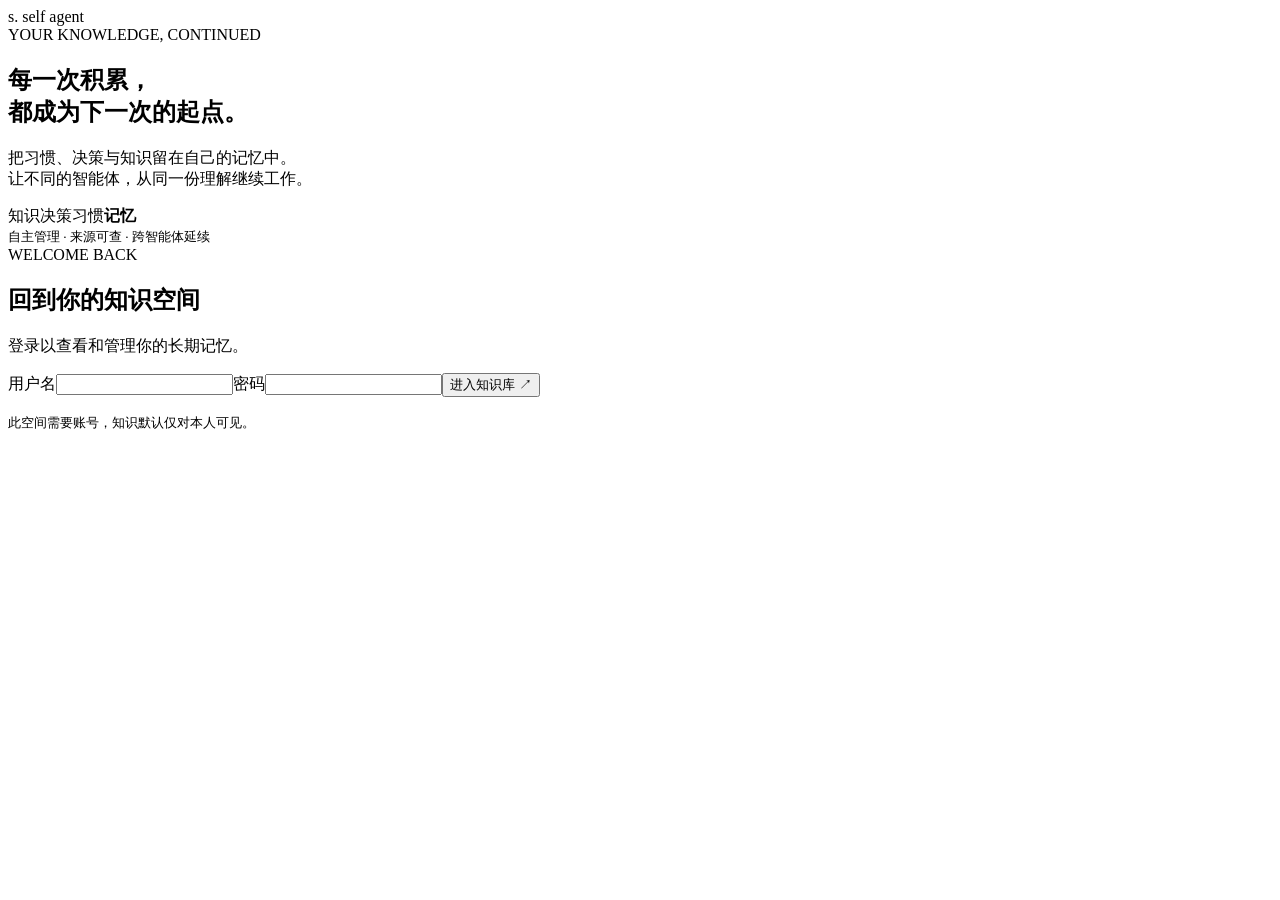
==== self_agent/web/index.html @ 15f4df8f "Build private knowledge service and agent integrations" ====
<!doctype html>
<html lang="zh-CN"><head><meta charset="utf-8"><meta name="viewport" content="width=device-width,initial-scale=1"><title>Self Agent · 长期知识库</title><link rel="stylesheet" href="/assets/style.css"><script defer src="/assets/app.js"></script></head>
<body>
<section id="login-screen" class="login-screen"><div class="login-art"><div class="brand"><span class="brand-mark">s.</span> self agent</div><div><span class="eyebrow">YOUR KNOWLEDGE, CONTINUED</span><h1>每一次积累，<br>都成为下一次的起点。</h1><p>把习惯、决策与知识留在自己的记忆中。<br>让不同的智能体，从同一份理解继续工作。</p><div class="orbit"><span>知识</span><span>决策</span><span>习惯</span><b>记忆</b></div></div><small>自主管理 · 来源可查 · 跨智能体延续</small></div><form id="login-form" class="login-form"><span class="eyebrow">WELCOME BACK</span><h2>回到你的知识空间</h2><p>登录以查看和管理你的长期记忆。</p><label>用户名<input name="username" autocomplete="username" required></label><label>密码<input name="password" type="password" autocomplete="current-password" required></label><button class="primary" type="submit">进入知识库 <span>↗</span></button><p id="login-error" class="error" role="alert"></p><small>此空间需要账号，知识默认仅对本人可见。</small></form></section>
<div id="app" class="shell" hidden>
<aside class="sidebar"><a class="brand" href="/"><span class="brand-mark">s.</span> self agent</a><div class="space-label"><span class="live-dot"></span> PERSONAL WORKSPACE</div><nav aria-label="主要导航"><button data-page="library" class="nav-item selected"><span>▦</span>知识库 <b id="nav-count">0</b></button><button data-page="inbox" class="nav-item"><span>◈</span>待确认 <b id="inbox-count">0</b></button><button data-page="sources" class="nav-item"><span>▤</span>原始资料</button><div class="nav-rule"></div><button data-page="connections" class="nav-item"><span>⌘</span>智能体接入</button><button data-page="backup" class="nav-item"><span>↥</span>备份与恢复</button></nav><div class="sidebar-note"><span class="tiny-label">COMPOUNDING KNOWLEDGE</span><p>知识由你掌握，<br>记忆随使用积累。</p><div class="note-line"></div></div><button id="logout" class="profile"><span class="avatar" id="avatar">S</span><span><strong id="username"></strong><small>私人知识空间</small></span><span>↗</span></button></aside>
<main><header class="topbar"><span id="breadcrumb">工作空间 <span>/</span> 知识库</span><div class="top-status"><span class="live-dot"></span><span id="connection-status">检查连接中</span><span class="version">v0.1</span></div></header>
<section class="workspace"><div class="page-heading"><div><span class="eyebrow" id="page-kicker">A PLACE FOR WHAT MATTERS</span><h1 id="page-title">让知识，持续生长。</h1><p id="page-subtitle">保留有价值的习惯、事实和决策，给每一次新会话一个更好的开始。</p></div><button id="new-memory" class="primary">＋ 新建记忆</button></div>
<div id="stats" class="stats"><div><span>有效记忆</span><strong id="stat-active">0</strong><small>可被智能体检索与调用</small></div><div><span>等待确认</span><strong id="stat-candidate">0</strong><small>检查依据后收入知识库</small></div><div><span>原始资料</span><strong id="stat-sources">0</strong><small>保留知识从哪里来</small></div><div class="stat-highlight"><span>共享同一份理解</span><strong>∞</strong><small>Claude Code · Codex · API</small></div></div>
<section id="library-page" class="page"><div class="search-panel"><div class="search-modes"><button class="active" data-mode="search">检索知识</button><button data-mode="ask">基于知识提问</button><span>有据可查，才值得记住</span></div><form id="search-form"><span class="search-icon">⌕</span><input id="query" aria-label="搜索知识" placeholder="搜索偏好、项目决策、做事方法…" maxlength="4000"><button class="search-submit" aria-label="执行检索">↵</button></form></div><div id="answer" class="answer" hidden></div><div class="list-toolbar"><div><h2 id="list-title">你的长期记忆</h2><span id="result-count"></span></div><div class="filters"><select id="project-filter" aria-label="知识空间"><option value="">个人空间</option></select><button id="clear-search" class="text-button" hidden>清除检索</button></div></div><div id="memory-list" class="memory-grid"></div><button id="load-more" class="secondary" hidden>加载更多</button></section>
<section id="inbox-page" class="page" hidden><div class="info-strip">◈ 自动提炼的候选内容先在这里核对。确认后，智能体才能将它作为有效记忆使用。</div><div id="inbox-list" class="memory-grid"></div><h2 class="section-title">提炼任务</h2><div id="job-list" class="stack"></div></section>
<section id="sources-page" class="page" hidden><div class="section-toolbar"><p>原文与长期记忆分别保存，随时可以回到上下文。</p><button id="import-source" class="primary">＋ 导入资料</button></div><div id="source-list" class="stack"></div><button id="sources-more" class="secondary" hidden>加载更多</button></section>
<section id="connections-page" class="page" hidden><div class="two-column"><article class="panel"><span class="eyebrow">ONE MEMORY, MANY AGENTS</span><h2>连接你的智能体</h2><p>Claude Code 与 Codex 通过统一 API 共享记忆。不同客户端使用独立密钥，可以分别撤销。</p><ol><li>创建一个用途明确的 API 密钥。</li><li>使用本项目 CLI 配置服务地址和密钥文件。</li><li>运行接入命令，核对并启用客户端钩子。</li></ol><pre id="setup-command"></pre><button id="create-key" class="primary">创建 API 密钥</button><pre id="new-key" hidden></pre><small>密钥仅显示一次，请保存在仓库之外。</small><div id="keys" class="stack compact"></div></article><article class="panel"><span class="eyebrow">SERVICE STATUS</span><h2>处理与检索</h2><dl id="service-status"></dl><div class="info-strip">交晓智负责提炼与回答。语义索引使用独立的向量模型；未启用时仍可进行中文关键词检索。</div></article></div></section>
<section id="backup-page" class="page" hidden><div class="two-column"><article class="panel"><span class="eyebrow">YOUR DATA, YOUR COPY</span><h2>导出你的知识</h2><p>导出包含记忆、来源与版本历史。账号密码、客户端密钥和模型凭据不会进入导出包。</p><button id="export" class="primary">↓ 下载 JSON 备份</button><small>下载内容包含私人知识，请妥善保存。CLI 支持密码加密的备份包。</small></article><article class="panel"><span class="eyebrow">KEEP THE CONTEXT</span><h2>从备份恢复</h2><p>按内容合并到当前账号。已有记录会保留，已忘记的内容不会因为旧备份自动恢复。</p><label class="file-label">选择 JSON 备份<input id="restore-file" type="file" accept=".json,application/json"></label><button id="restore" class="secondary">合并恢复</button><p id="restore-result" aria-live="polite"></p></article></div></section>
<footer>SELF AGENT <span>·</span> 知识积累在自己手中 <span class="footer-right">每条记忆，都有来处。</span></footer></section></main>
</div>
<dialog id="memory-dialog"><form id="memory-form"><div class="dialog-heading"><h2 id="dialog-title">新建记忆</h2><button type="button" class="icon-button" data-close="memory-dialog" aria-label="关闭">×</button></div><label>标题<input name="title" maxlength="200" placeholder="用一句话标记这条知识"></label><div class="form-row"><label>类型<select name="kind"><option value="fact">事实</option><option value="preference">偏好</option><option value="decision">决策</option><option value="procedure">流程</option></select></label><label>项目空间<input name="project" list="projects" placeholder="留空为个人空间" maxlength="200"></label></div><label>记忆内容<textarea name="content" rows="7" required maxlength="12000" placeholder="写下一条清晰、独立、值得长期保留的信息。"></textarea></label><p id="memory-error" class="error"></p><div class="dialog-actions"><button type="button" class="secondary" data-close="memory-dialog">取消</button><button class="primary">保存记忆</button></div></form></dialog>
<dialog id="source-dialog"><form id="source-form"><div class="dialog-heading"><h2>导入原始资料</h2><button type="button" class="icon-button" data-close="source-dialog" aria-label="关闭">×</button></div><label>资料标题<input name="title" required maxlength="200" placeholder="例如：项目讨论记录"></label><label>项目空间<input name="project" list="projects" placeholder="留空为个人空间" maxlength="200"></label><label>文字内容<textarea name="content" rows="9" required maxlength="120000" placeholder="粘贴会话、笔记或已确认的项目资料。"></textarea></label><label class="file-label">或读取本地 TXT / Markdown 文件<input id="text-file" type="file" accept=".txt,.md,text/plain,text/markdown"></label><p>资料保存后在后台提炼；未配置交晓智时会保留在队列中。</p><div class="dialog-actions"><button type="button" class="secondary" data-close="source-dialog">取消</button><button class="primary">保存并提炼</button></div></form></dialog>
<dialog id="detail-dialog" class="detail-dialog"><div class="dialog-heading"><h2>记忆详情</h2><button class="icon-button" data-close="detail-dialog" aria-label="关闭">×</button></div><div id="detail-body"></div></dialog>
<datalist id="projects"></datalist><div id="toast" role="status" aria-live="polite" hidden></div>
</body></html>
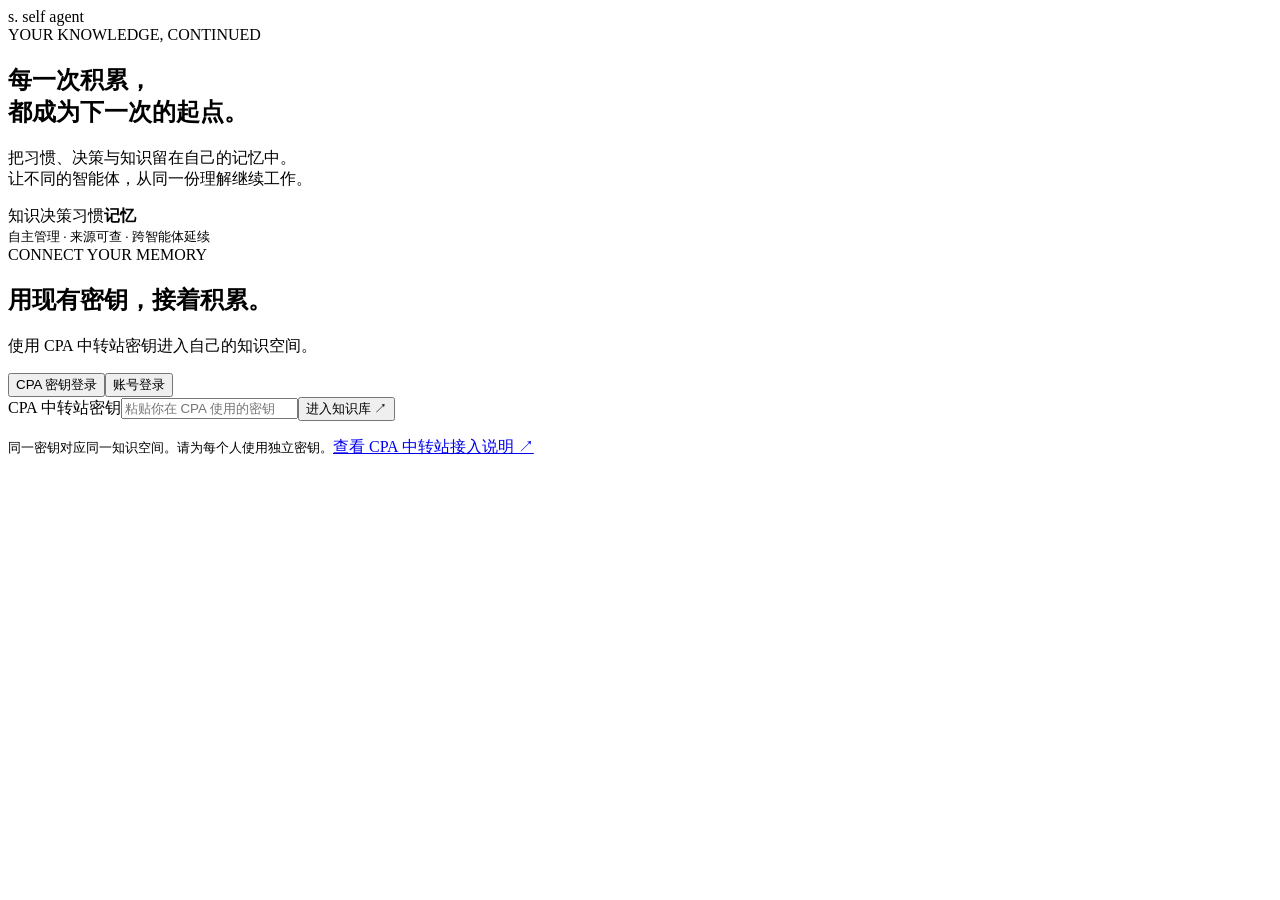
==== commit c4f7a42b: "feat: use CPA keys for knowledge login and automatic device pairing" ====
--- a/self_agent/web/index.html
+++ b/self_agent/web/index.html
@@ -1,7 +1,7 @@
 <!doctype html>
 <html lang="zh-CN"><head><meta charset="utf-8"><meta name="viewport" content="width=device-width,initial-scale=1"><title>Self Agent · 长期知识库</title><link rel="stylesheet" href="/assets/style.css"><script defer src="/assets/app.js"></script></head>
 <body>
-<section id="login-screen" class="login-screen"><div class="login-art"><div class="brand"><span class="brand-mark">s.</span> self agent</div><div><span class="eyebrow">YOUR KNOWLEDGE, CONTINUED</span><h1>每一次积累，<br>都成为下一次的起点。</h1><p>把习惯、决策与知识留在自己的记忆中。<br>让不同的智能体，从同一份理解继续工作。</p><div class="orbit"><span>知识</span><span>决策</span><span>习惯</span><b>记忆</b></div></div><small>自主管理 · 来源可查 · 跨智能体延续</small></div><form id="login-form" class="login-form"><span class="eyebrow">WELCOME BACK</span><h2>回到你的知识空间</h2><p>登录以查看和管理你的长期记忆。</p><label>用户名<input name="username" autocomplete="username" required></label><label>密码<input name="password" type="password" autocomplete="current-password" required></label><button class="primary" type="submit">进入知识库 <span>↗</span></button><p id="login-error" class="error" role="alert"></p><small>此空间需要账号，知识默认仅对本人可见。</small></form></section>
+<section id="login-screen" class="login-screen"><div class="login-art"><div class="brand"><span class="brand-mark">s.</span> self agent</div><div><span class="eyebrow">YOUR KNOWLEDGE, CONTINUED</span><h1>每一次积累，<br>都成为下一次的起点。</h1><p>把习惯、决策与知识留在自己的记忆中。<br>让不同的智能体，从同一份理解继续工作。</p><div class="orbit"><span>知识</span><span>决策</span><span>习惯</span><b>记忆</b></div></div><small>自主管理 · 来源可查 · 跨智能体延续</small></div><div class="login-form"><span class="eyebrow">CONNECT YOUR MEMORY</span><h2>用现有密钥，接着积累。</h2><p>使用 CPA 中转站密钥进入自己的知识空间。</p><div class="auth-tabs"><button type="button" data-auth-mode="key" class="active">CPA 密钥登录</button><button type="button" data-auth-mode="account">账号登录</button></div><form id="key-login-form"><label>CPA 中转站密钥<input name="token" type="password" autocomplete="off" spellcheck="false" required minlength="16" maxlength="4096" placeholder="粘贴你在 CPA 使用的密钥"></label><button class="primary" type="submit">进入知识库 <span>↗</span></button><p id="key-login-error" class="error" role="alert"></p></form><form id="login-form" hidden><label>用户名<input name="username" autocomplete="username" required></label><label>密码<input name="password" type="password" autocomplete="current-password" required></label><button class="primary" type="submit">账号登录 <span>↗</span></button><p id="login-error" class="error" role="alert"></p></form><small id="auth-hint">同一密钥对应同一知识空间。请为每个人使用独立密钥。</small><a class="login-guide" href="https://cpa.matterswarm.com/guide" target="_blank" rel="noopener noreferrer">查看 CPA 中转站接入说明 ↗</a></div></section>
 <div id="app" class="shell" hidden>
 <aside class="sidebar"><a class="brand" href="/"><span class="brand-mark">s.</span> self agent</a><div class="space-label"><span class="live-dot"></span> PERSONAL WORKSPACE</div><nav aria-label="主要导航"><button data-page="library" class="nav-item selected"><span>▦</span>知识库 <b id="nav-count">0</b></button><button data-page="inbox" class="nav-item"><span>◈</span>待确认 <b id="inbox-count">0</b></button><button data-page="sources" class="nav-item"><span>▤</span>原始资料</button><div class="nav-rule"></div><button data-page="connections" class="nav-item"><span>⌘</span>智能体接入</button><button data-page="backup" class="nav-item"><span>↥</span>备份与恢复</button></nav><div class="sidebar-note"><span class="tiny-label">COMPOUNDING KNOWLEDGE</span><p>知识由你掌握，<br>记忆随使用积累。</p><div class="note-line"></div></div><button id="logout" class="profile"><span class="avatar" id="avatar">S</span><span><strong id="username"></strong><small>私人知识空间</small></span><span>↗</span></button></aside>
 <main><header class="topbar"><span id="breadcrumb">工作空间 <span>/</span> 知识库</span><div class="top-status"><span class="live-dot"></span><span id="connection-status">检查连接中</span><span class="version">v0.1</span></div></header>
@@ -10,7 +10,7 @@
 <section id="library-page" class="page"><div class="search-panel"><div class="search-modes"><button class="active" data-mode="search">检索知识</button><button data-mode="ask">基于知识提问</button><span>有据可查，才值得记住</span></div><form id="search-form"><span class="search-icon">⌕</span><input id="query" aria-label="搜索知识" placeholder="搜索偏好、项目决策、做事方法…" maxlength="4000"><button class="search-submit" aria-label="执行检索">↵</button></form></div><div id="answer" class="answer" hidden></div><div class="list-toolbar"><div><h2 id="list-title">你的长期记忆</h2><span id="result-count"></span></div><div class="filters"><select id="project-filter" aria-label="知识空间"><option value="">个人空间</option></select><button id="clear-search" class="text-button" hidden>清除检索</button></div></div><div id="memory-list" class="memory-grid"></div><button id="load-more" class="secondary" hidden>加载更多</button></section>
 <section id="inbox-page" class="page" hidden><div class="info-strip">◈ 自动提炼的候选内容先在这里核对。确认后，智能体才能将它作为有效记忆使用。</div><div id="inbox-list" class="memory-grid"></div><h2 class="section-title">提炼任务</h2><div id="job-list" class="stack"></div></section>
 <section id="sources-page" class="page" hidden><div class="section-toolbar"><p>原文与长期记忆分别保存，随时可以回到上下文。</p><button id="import-source" class="primary">＋ 导入资料</button></div><div id="source-list" class="stack"></div><button id="sources-more" class="secondary" hidden>加载更多</button></section>
-<section id="connections-page" class="page" hidden><div class="two-column"><article class="panel"><span class="eyebrow">ONE MEMORY, MANY AGENTS</span><h2>连接你的智能体</h2><p>Claude Code 与 Codex 通过统一 API 共享记忆。不同客户端使用独立密钥，可以分别撤销。</p><ol><li>创建一个用途明确的 API 密钥。</li><li>使用本项目 CLI 配置服务地址和密钥文件。</li><li>运行接入命令，核对并启用客户端钩子。</li></ol><pre id="setup-command"></pre><button id="create-key" class="primary">创建 API 密钥</button><pre id="new-key" hidden></pre><small>密钥仅显示一次，请保存在仓库之外。</small><div id="keys" class="stack compact"></div></article><article class="panel"><span class="eyebrow">SERVICE STATUS</span><h2>处理与检索</h2><dl id="service-status"></dl><div class="info-strip">交晓智负责提炼与回答。语义索引使用独立的向量模型；未启用时仍可进行中文关键词检索。</div></article></div></section>
+<section id="connections-page" class="page" hidden><div class="two-column"><article class="panel"><span class="eyebrow">ONE MEMORY, MANY AGENTS</span><h2>把记忆接到你的工具</h2><p>选择客户端，下载接入包。安装器会自动连接当前知识空间，并保留原来的配置。</p><div class="form-row"><label>要连接的工具<select id="setup-client"><option value="codex">Codex</option><option value="claude">Claude Code</option><option value="both">两者都连接</option></select></label><label>这台设备的名字<input id="device-name" maxlength="80" value="我的电脑" placeholder="例如：办公室电脑"></label></div><button id="download-setup" class="primary">↓ 下载 Windows 接入包</button><small>需要 Python 3.11+。解压后双击 start.cmd；完成后重启客户端。接入包只可配对一次，10 分钟有效，请勿转发。Codex 新钩子需在 /hooks 审核。</small><p id="setup-result" role="status"></p><details class="connection-details"><summary>保留已有知识空间：关联 CPA 密钥</summary><p>如果你原来使用账号密码登录，可在这里关联自己的 CPA 密钥。之后用该密钥登录，仍能看到当前资料。密钥持有者将能访问此空间。</p><form id="cpa-link-form"><label>要关联的 CPA 密钥<input name="token" type="password" autocomplete="off" spellcheck="false" minlength="16" maxlength="4096" required></label><button class="secondary" type="submit">关联到当前空间</button></form></details><details class="connection-details"><summary>手动接入与 API 密钥</summary><p>已有本项目客户端时，可运行下面的命令，隐藏输入 CPA 密钥；不需要手工创建密钥文件。</p><pre id="setup-command"></pre><button id="create-key" class="secondary">创建 API 密钥</button><pre id="new-key" hidden></pre><small>手动密钥仅显示一次，请保存在仓库之外。</small></details><h3 class="section-title">已连接的设备与密钥</h3><div id="keys" class="stack compact"></div></article><article class="panel"><span class="eyebrow">SERVICE STATUS</span><h2>处理与检索</h2><dl id="service-status"></dl><div class="info-strip">交晓智负责提炼与回答。语义索引使用独立的向量模型；未启用时仍可进行中文关键词检索。</div></article></div></section>
 <section id="backup-page" class="page" hidden><div class="two-column"><article class="panel"><span class="eyebrow">YOUR DATA, YOUR COPY</span><h2>导出你的知识</h2><p>导出包含记忆、来源与版本历史。账号密码、客户端密钥和模型凭据不会进入导出包。</p><button id="export" class="primary">↓ 下载 JSON 备份</button><small>下载内容包含私人知识，请妥善保存。CLI 支持密码加密的备份包。</small></article><article class="panel"><span class="eyebrow">KEEP THE CONTEXT</span><h2>从备份恢复</h2><p>按内容合并到当前账号。已有记录会保留，已忘记的内容不会因为旧备份自动恢复。</p><label class="file-label">选择 JSON 备份<input id="restore-file" type="file" accept=".json,application/json"></label><button id="restore" class="secondary">合并恢复</button><p id="restore-result" aria-live="polite"></p></article></div></section>
 <footer>SELF AGENT <span>·</span> 知识积累在自己手中 <span class="footer-right">每条记忆，都有来处。</span></footer></section></main>
 </div>
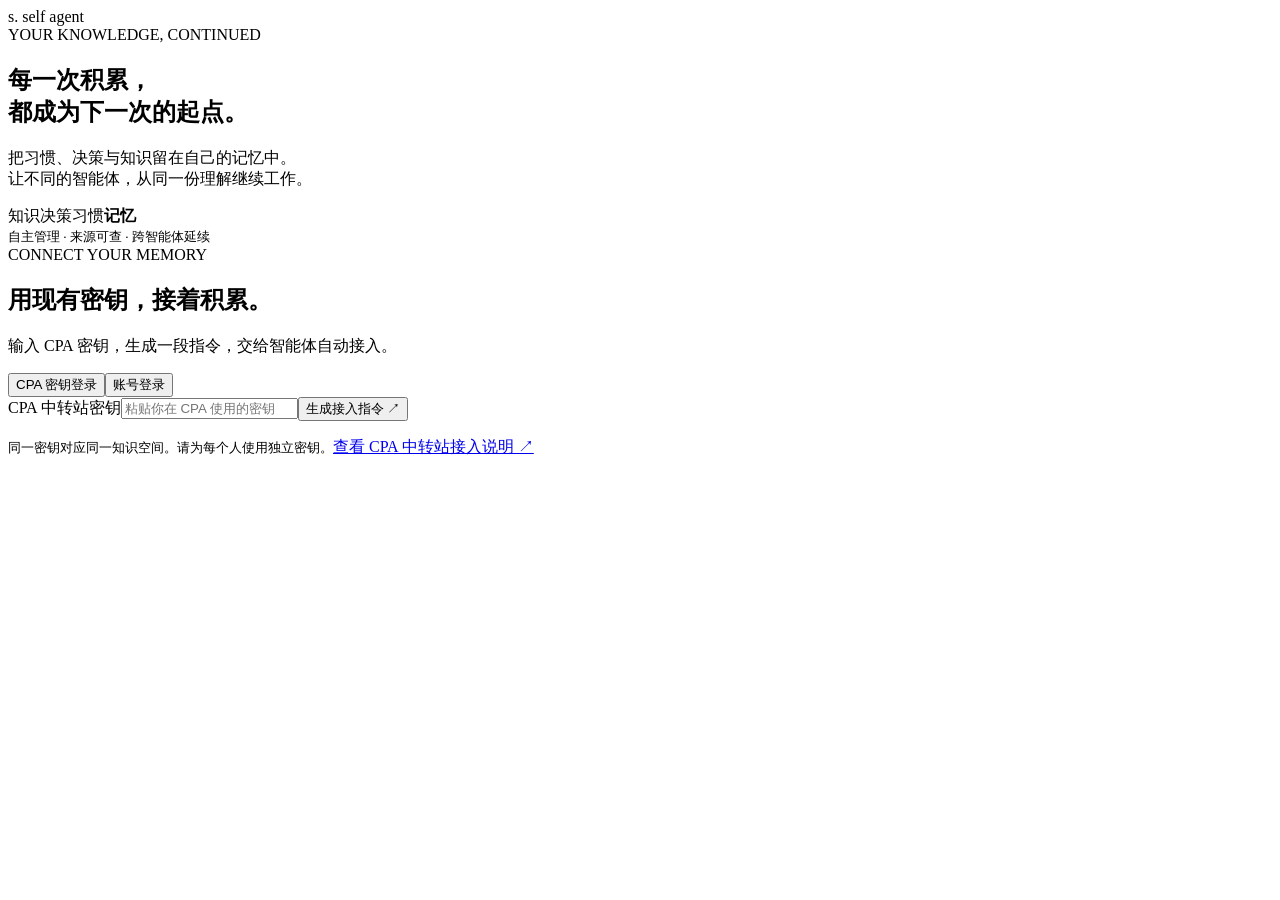
==== commit 666af9db: "feat: generate a paste-to-agent instruction for automatic knowledge setup" ====
--- a/self_agent/web/index.html
+++ b/self_agent/web/index.html
@@ -1,7 +1,7 @@
 <!doctype html>
 <html lang="zh-CN"><head><meta charset="utf-8"><meta name="viewport" content="width=device-width,initial-scale=1"><title>Self Agent · 长期知识库</title><link rel="stylesheet" href="/assets/style.css"><script defer src="/assets/app.js"></script></head>
 <body>
-<section id="login-screen" class="login-screen"><div class="login-art"><div class="brand"><span class="brand-mark">s.</span> self agent</div><div><span class="eyebrow">YOUR KNOWLEDGE, CONTINUED</span><h1>每一次积累，<br>都成为下一次的起点。</h1><p>把习惯、决策与知识留在自己的记忆中。<br>让不同的智能体，从同一份理解继续工作。</p><div class="orbit"><span>知识</span><span>决策</span><span>习惯</span><b>记忆</b></div></div><small>自主管理 · 来源可查 · 跨智能体延续</small></div><div class="login-form"><span class="eyebrow">CONNECT YOUR MEMORY</span><h2>用现有密钥，接着积累。</h2><p>使用 CPA 中转站密钥进入自己的知识空间。</p><div class="auth-tabs"><button type="button" data-auth-mode="key" class="active">CPA 密钥登录</button><button type="button" data-auth-mode="account">账号登录</button></div><form id="key-login-form"><label>CPA 中转站密钥<input name="token" type="password" autocomplete="off" spellcheck="false" required minlength="16" maxlength="4096" placeholder="粘贴你在 CPA 使用的密钥"></label><button class="primary" type="submit">进入知识库 <span>↗</span></button><p id="key-login-error" class="error" role="alert"></p></form><form id="login-form" hidden><label>用户名<input name="username" autocomplete="username" required></label><label>密码<input name="password" type="password" autocomplete="current-password" required></label><button class="primary" type="submit">账号登录 <span>↗</span></button><p id="login-error" class="error" role="alert"></p></form><small id="auth-hint">同一密钥对应同一知识空间。请为每个人使用独立密钥。</small><a class="login-guide" href="https://cpa.matterswarm.com/guide" target="_blank" rel="noopener noreferrer">查看 CPA 中转站接入说明 ↗</a></div></section>
+<section id="login-screen" class="login-screen"><div class="login-art"><div class="brand"><span class="brand-mark">s.</span> self agent</div><div><span class="eyebrow">YOUR KNOWLEDGE, CONTINUED</span><h1>每一次积累，<br>都成为下一次的起点。</h1><p>把习惯、决策与知识留在自己的记忆中。<br>让不同的智能体，从同一份理解继续工作。</p><div class="orbit"><span>知识</span><span>决策</span><span>习惯</span><b>记忆</b></div></div><small>自主管理 · 来源可查 · 跨智能体延续</small></div><div class="login-form"><span class="eyebrow">CONNECT YOUR MEMORY</span><h2>用现有密钥，接着积累。</h2><p>输入 CPA 密钥，生成一段指令，交给智能体自动接入。</p><div class="auth-tabs"><button type="button" data-auth-mode="key" class="active">CPA 密钥登录</button><button type="button" data-auth-mode="account">账号登录</button></div><form id="key-login-form"><label>CPA 中转站密钥<input name="token" type="password" autocomplete="off" spellcheck="false" required minlength="16" maxlength="4096" placeholder="粘贴你在 CPA 使用的密钥"></label><button class="primary" type="submit">生成接入指令 <span>↗</span></button><p id="key-login-error" class="error" role="alert"></p></form><form id="login-form" hidden><label>用户名<input name="username" autocomplete="username" required></label><label>密码<input name="password" type="password" autocomplete="current-password" required></label><button class="primary" type="submit">账号登录 <span>↗</span></button><p id="login-error" class="error" role="alert"></p></form><small id="auth-hint">同一密钥对应同一知识空间。请为每个人使用独立密钥。</small><a class="login-guide" href="https://cpa.matterswarm.com/guide" target="_blank" rel="noopener noreferrer">查看 CPA 中转站接入说明 ↗</a></div></section>
 <div id="app" class="shell" hidden>
 <aside class="sidebar"><a class="brand" href="/"><span class="brand-mark">s.</span> self agent</a><div class="space-label"><span class="live-dot"></span> PERSONAL WORKSPACE</div><nav aria-label="主要导航"><button data-page="library" class="nav-item selected"><span>▦</span>知识库 <b id="nav-count">0</b></button><button data-page="inbox" class="nav-item"><span>◈</span>待确认 <b id="inbox-count">0</b></button><button data-page="sources" class="nav-item"><span>▤</span>原始资料</button><div class="nav-rule"></div><button data-page="connections" class="nav-item"><span>⌘</span>智能体接入</button><button data-page="backup" class="nav-item"><span>↥</span>备份与恢复</button></nav><div class="sidebar-note"><span class="tiny-label">COMPOUNDING KNOWLEDGE</span><p>知识由你掌握，<br>记忆随使用积累。</p><div class="note-line"></div></div><button id="logout" class="profile"><span class="avatar" id="avatar">S</span><span><strong id="username"></strong><small>私人知识空间</small></span><span>↗</span></button></aside>
 <main><header class="topbar"><span id="breadcrumb">工作空间 <span>/</span> 知识库</span><div class="top-status"><span class="live-dot"></span><span id="connection-status">检查连接中</span><span class="version">v0.1</span></div></header>
@@ -10,7 +10,7 @@
 <section id="library-page" class="page"><div class="search-panel"><div class="search-modes"><button class="active" data-mode="search">检索知识</button><button data-mode="ask">基于知识提问</button><span>有据可查，才值得记住</span></div><form id="search-form"><span class="search-icon">⌕</span><input id="query" aria-label="搜索知识" placeholder="搜索偏好、项目决策、做事方法…" maxlength="4000"><button class="search-submit" aria-label="执行检索">↵</button></form></div><div id="answer" class="answer" hidden></div><div class="list-toolbar"><div><h2 id="list-title">你的长期记忆</h2><span id="result-count"></span></div><div class="filters"><select id="project-filter" aria-label="知识空间"><option value="">个人空间</option></select><button id="clear-search" class="text-button" hidden>清除检索</button></div></div><div id="memory-list" class="memory-grid"></div><button id="load-more" class="secondary" hidden>加载更多</button></section>
 <section id="inbox-page" class="page" hidden><div class="info-strip">◈ 自动提炼的候选内容先在这里核对。确认后，智能体才能将它作为有效记忆使用。</div><div id="inbox-list" class="memory-grid"></div><h2 class="section-title">提炼任务</h2><div id="job-list" class="stack"></div></section>
 <section id="sources-page" class="page" hidden><div class="section-toolbar"><p>原文与长期记忆分别保存，随时可以回到上下文。</p><button id="import-source" class="primary">＋ 导入资料</button></div><div id="source-list" class="stack"></div><button id="sources-more" class="secondary" hidden>加载更多</button></section>
-<section id="connections-page" class="page" hidden><div class="two-column"><article class="panel"><span class="eyebrow">ONE MEMORY, MANY AGENTS</span><h2>把记忆接到你的工具</h2><p>选择客户端，下载接入包。安装器会自动连接当前知识空间，并保留原来的配置。</p><div class="form-row"><label>要连接的工具<select id="setup-client"><option value="codex">Codex</option><option value="claude">Claude Code</option><option value="both">两者都连接</option></select></label><label>这台设备的名字<input id="device-name" maxlength="80" value="我的电脑" placeholder="例如：办公室电脑"></label></div><button id="download-setup" class="primary">↓ 下载 Windows 接入包</button><small>需要 Python 3.11+。解压后双击 start.cmd；完成后重启客户端。接入包只可配对一次，10 分钟有效，请勿转发。Codex 新钩子需在 /hooks 审核。</small><p id="setup-result" role="status"></p><details class="connection-details"><summary>保留已有知识空间：关联 CPA 密钥</summary><p>如果你原来使用账号密码登录，可在这里关联自己的 CPA 密钥。之后用该密钥登录，仍能看到当前资料。密钥持有者将能访问此空间。</p><form id="cpa-link-form"><label>要关联的 CPA 密钥<input name="token" type="password" autocomplete="off" spellcheck="false" minlength="16" maxlength="4096" required></label><button class="secondary" type="submit">关联到当前空间</button></form></details><details class="connection-details"><summary>手动接入与 API 密钥</summary><p>已有本项目客户端时，可运行下面的命令，隐藏输入 CPA 密钥；不需要手工创建密钥文件。</p><pre id="setup-command"></pre><button id="create-key" class="secondary">创建 API 密钥</button><pre id="new-key" hidden></pre><small>手动密钥仅显示一次，请保存在仓库之外。</small></details><h3 class="section-title">已连接的设备与密钥</h3><div id="keys" class="stack compact"></div></article><article class="panel"><span class="eyebrow">SERVICE STATUS</span><h2>处理与检索</h2><dl id="service-status"></dl><div class="info-strip">交晓智负责提炼与回答。语义索引使用独立的向量模型；未启用时仍可进行中文关键词检索。</div></article></div></section>
+<section id="connections-page" class="page" hidden><div class="two-column"><article class="panel"><span class="eyebrow">ONE MEMORY, MANY AGENTS</span><h2>复制一句话，让智能体自己接入。</h2><p>把下面的指令粘贴给你正在使用的智能体，它会完成安装、配置和连接验证。</p><div class="form-row"><label>要连接的工具<select id="setup-client"><option value="auto">自动识别</option><option value="codex">Codex</option><option value="claude">Claude Code</option><option value="both">两者都连接</option></select></label><label>这台设备的名字<input id="device-name" maxlength="80" value="我的电脑" placeholder="例如：办公室电脑"></label></div><button id="generate-agent-command" class="secondary">重新生成指令</button><label class="agent-command-label">发给智能体的接入指令<textarea id="agent-instruction" rows="7" readonly aria-label="发给智能体的接入指令" placeholder="正在生成接入指令…"></textarea></label><button id="copy-agent-command" class="primary">复制给智能体 ↗</button><small>支持能执行本机操作的 Codex、Claude Code 等智能体。指令含一次性配对码，10 分钟有效；不含你的 CPA 长期密钥。</small><p id="setup-result" role="status"></p><details class="connection-details"><summary>备用：下载 Windows 接入包</summary><p>也可解压后运行 start.cmd，需要 Python 3.11+。自动识别选项下此包默认连接 Codex。</p><button id="download-setup" class="secondary">下载接入包</button></details><details class="connection-details"><summary>保留已有知识空间：关联 CPA 密钥</summary><p>如果你原来使用账号密码登录，可在这里关联自己的 CPA 密钥。之后用该密钥登录，仍能看到当前资料。密钥持有者将能访问此空间。</p><form id="cpa-link-form"><label>要关联的 CPA 密钥<input name="token" type="password" autocomplete="off" spellcheck="false" minlength="16" maxlength="4096" required></label><button class="secondary" type="submit">关联到当前空间</button></form></details><details class="connection-details"><summary>手动接入与 API 密钥</summary><p>已有本项目客户端时，可运行下面的命令，隐藏输入 CPA 密钥；不需要手工创建密钥文件。</p><pre id="setup-command"></pre><button id="create-key" class="secondary">创建 API 密钥</button><pre id="new-key" hidden></pre><small>手动密钥仅显示一次，请保存在仓库之外。</small></details><h3 class="section-title">已连接的设备与密钥</h3><div id="keys" class="stack compact"></div></article><article class="panel"><span class="eyebrow">SERVICE STATUS</span><h2>处理与检索</h2><dl id="service-status"></dl><div class="info-strip">交晓智负责提炼与回答。语义索引使用独立的向量模型；未启用时仍可进行中文关键词检索。</div></article></div></section>
 <section id="backup-page" class="page" hidden><div class="two-column"><article class="panel"><span class="eyebrow">YOUR DATA, YOUR COPY</span><h2>导出你的知识</h2><p>导出包含记忆、来源与版本历史。账号密码、客户端密钥和模型凭据不会进入导出包。</p><button id="export" class="primary">↓ 下载 JSON 备份</button><small>下载内容包含私人知识，请妥善保存。CLI 支持密码加密的备份包。</small></article><article class="panel"><span class="eyebrow">KEEP THE CONTEXT</span><h2>从备份恢复</h2><p>按内容合并到当前账号。已有记录会保留，已忘记的内容不会因为旧备份自动恢复。</p><label class="file-label">选择 JSON 备份<input id="restore-file" type="file" accept=".json,application/json"></label><button id="restore" class="secondary">合并恢复</button><p id="restore-result" aria-live="polite"></p></article></div></section>
 <footer>SELF AGENT <span>·</span> 知识积累在自己手中 <span class="footer-right">每条记忆，都有来处。</span></footer></section></main>
 </div>
